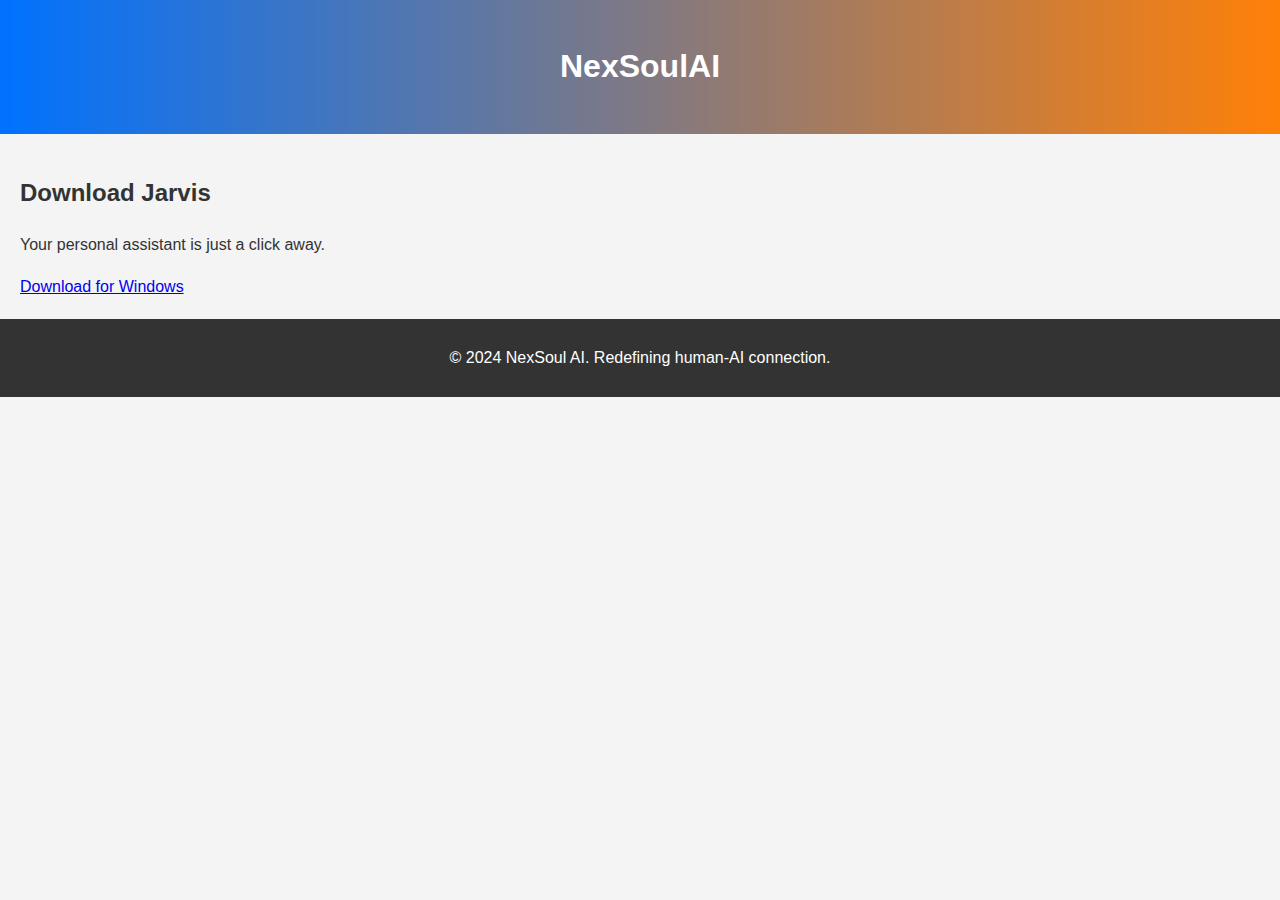
==== download.html @ 1ff34df9 "Create download.html" ====
<!DOCTYPE html>
<html lang="en">
<head>
    <meta charset="UTF-8">
    <meta name="viewport" content="width=device-width, initial-scale=1.0">
    <title>Download Jarvis</title>
    <link rel="stylesheet" href="styles.css">
</head>
<body>
    <header>
        <div class="logo">
            <h1>NexSoul<span>AI</span></h1>
        </div>
    </header>
    <main>
        <div class="download-section">
            <h2>Download Jarvis</h2>
            <p>Your personal assistant is just a click away.</p>
            <a href="files/jarvis-installer.exe" class="btn">Download for Windows</a>
        </div>
    </main>
    <footer>
        <p>© 2024 NexSoul AI. Redefining human-AI connection.</p>
    </footer>
</body>
</html>
---- styles.css ----
body {
    font-family: Arial, sans-serif;
    line-height: 1.6;
    margin: 0;
    padding: 0;
    background-color: #f4f4f4;
    color: #333;
}

header {
    background: linear-gradient(to right, #0072ff, #ff8008);
    color: white;
    padding: 20px 10px;
    text-align: center;
}

nav ul {
    list-style: none;
    padding: 0;
    text-align: center;
    background: #333;
}

nav ul li {
    display: inline;
    margin: 0 15px;
}

nav ul li a {
    color: white;
    text-decoration: none;
}

main {
    padding: 20px;
}

section {
    margin-bottom: 20px;
    background: white;
    padding: 15px;
    border-radius: 8px;
    box-shadow: 0 2px 5px rgba(0, 0, 0, 0.1);
}

footer {
    text-align: center;
    padding: 10px 0;
    background: #333;
    color: white;
}
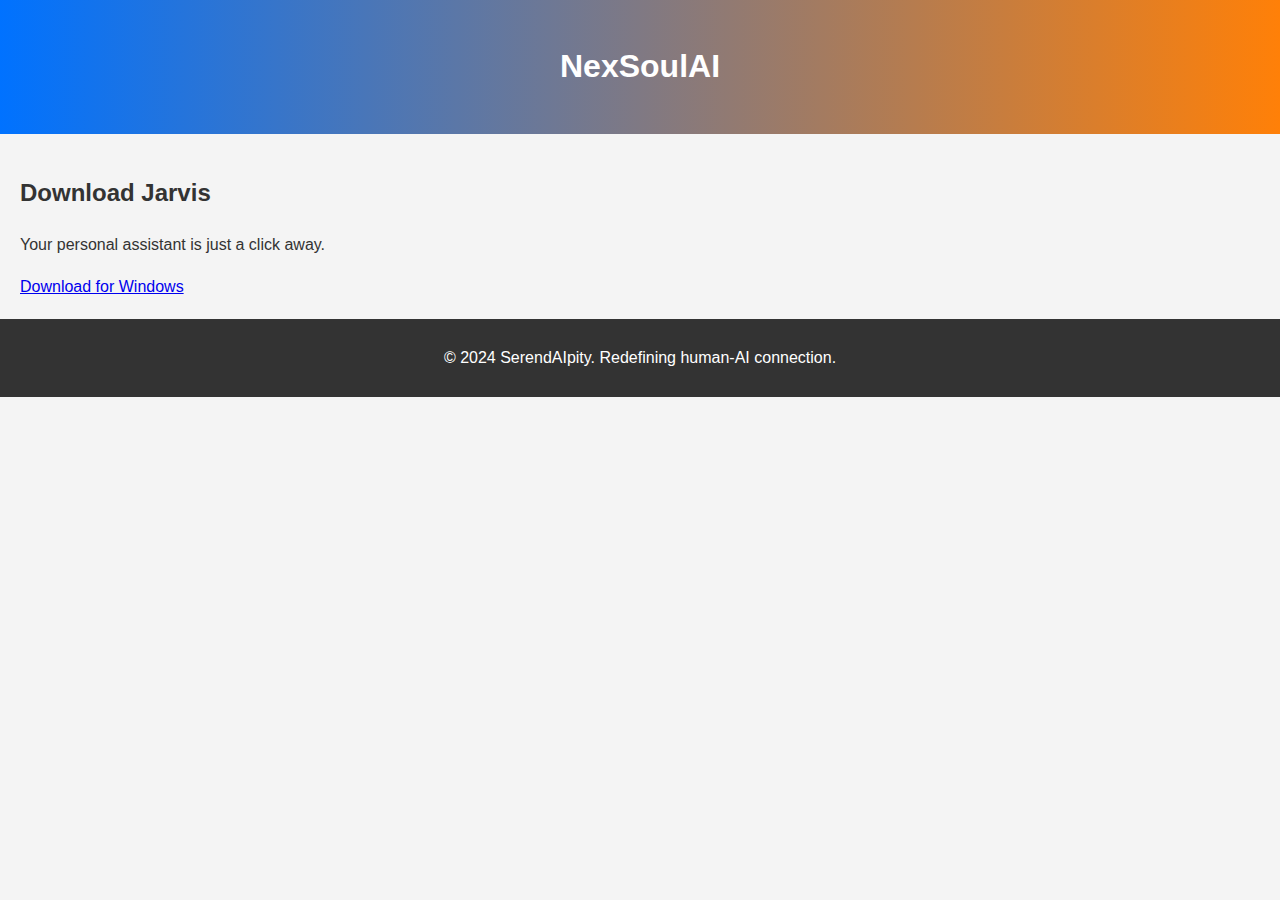
==== commit 374d0593: "Update download.html" ====
--- a/download.html
+++ b/download.html
@@ -20,7 +20,7 @@
         </div>
     </main>
     <footer>
-        <p>© 2024 NexSoul AI. Redefining human-AI connection.</p>
+        <p>© 2024 SerendAIpity. Redefining human-AI connection.</p>
     </footer>
 </body>
 </html>
